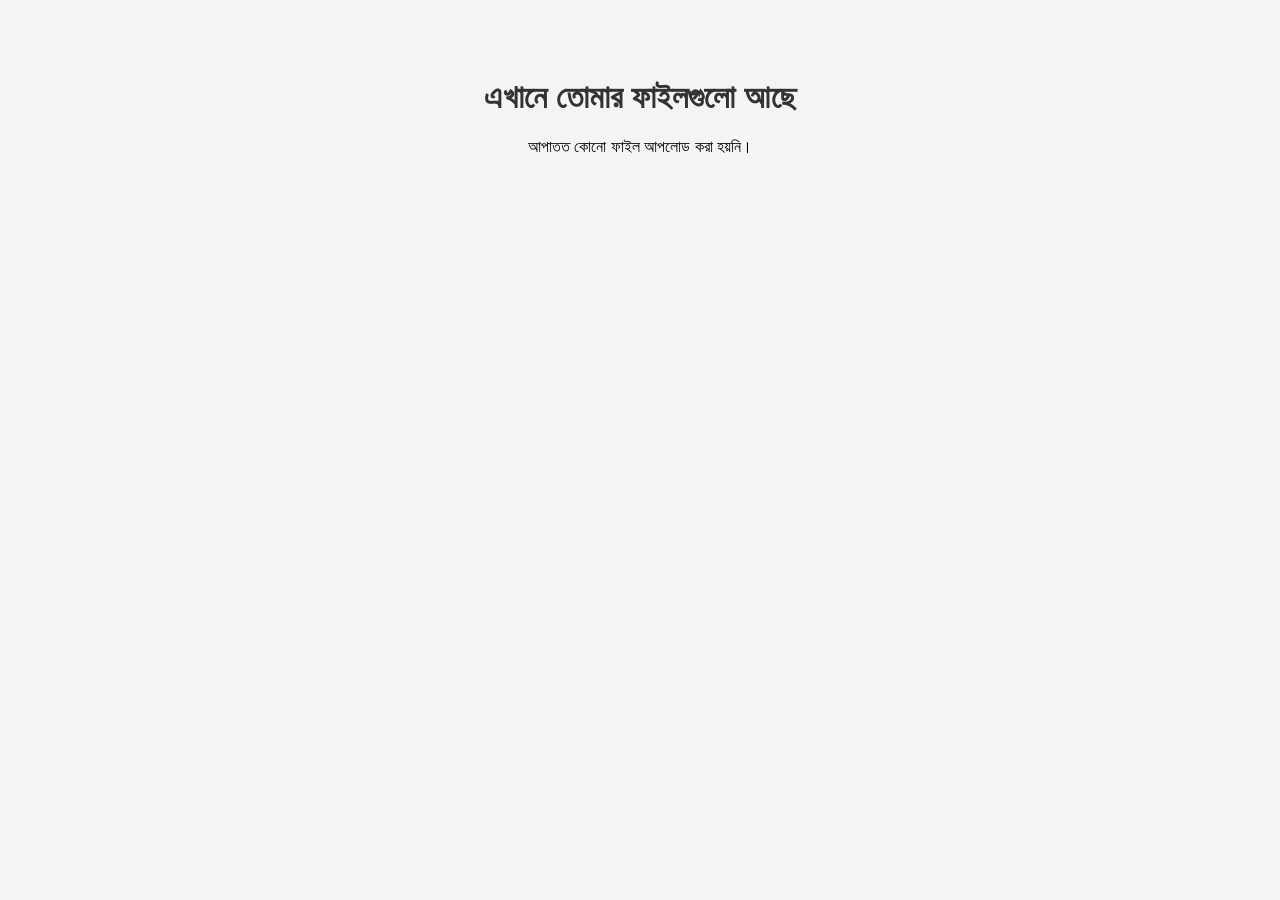
==== files.html @ 2d67b4ad "Create files.html" ====
<!DOCTYPE html>
<html lang="bn">
<head>
    <meta charset="UTF-8">
    <title>আমার ফাইলগুলো</title>
    <style>
        body { font-family: sans-serif; text-align: center; padding: 50px; background: #f4f4f4; }
        h1 { color: #333; }
        .file-list { margin-top: 20px; }
        a { display: block; padding: 10px; font-size: 20px; color: blue; text-decoration: none; }
    </style>
</head>
<body>
    <h1>এখানে তোমার ফাইলগুলো আছে</h1>
    <div class="file-list">
        <p>আপাতত কোনো ফাইল আপলোড করা হয়নি।</p>
    </div>
</body>
</html>
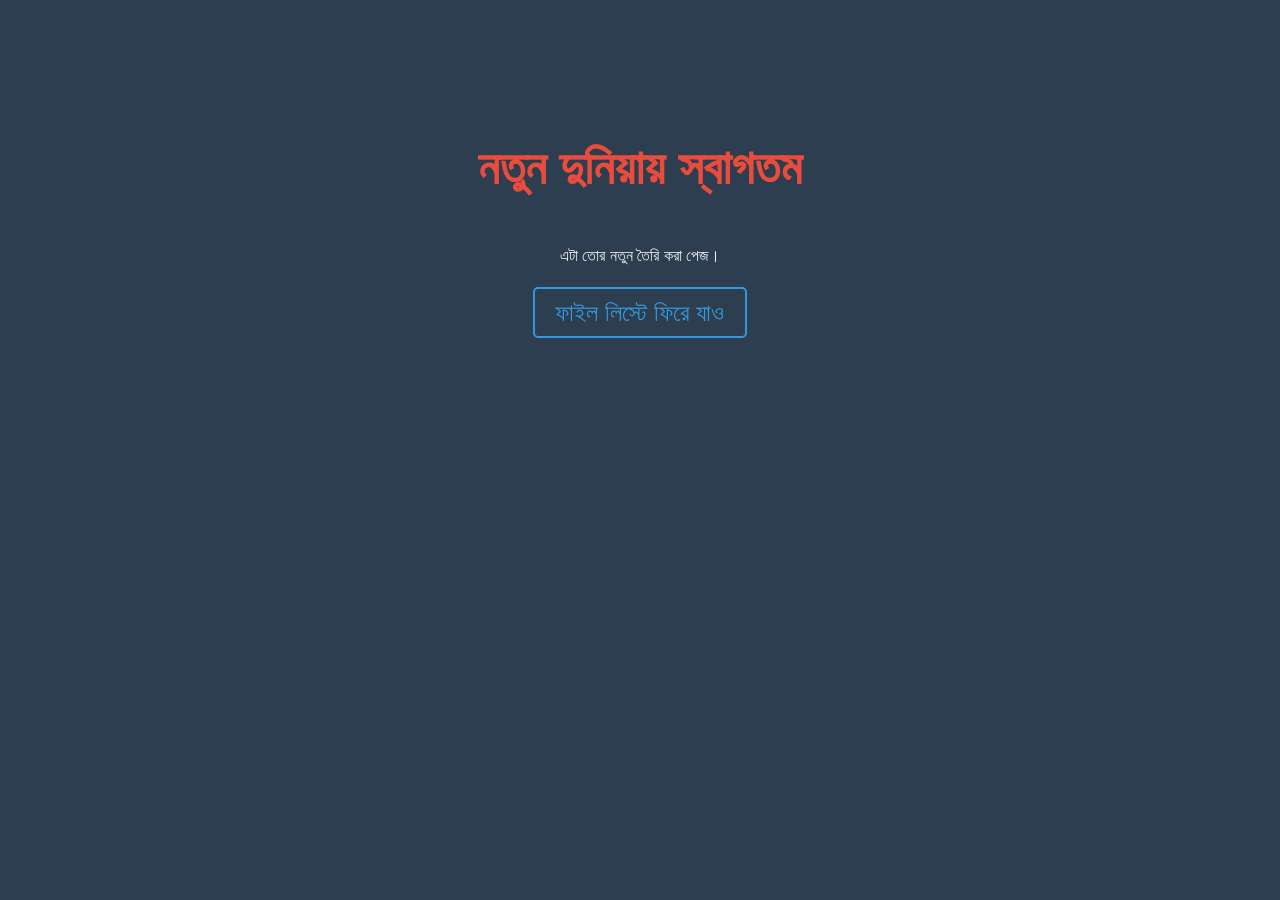
==== commit a49381a9: "Update files.html" ====
--- a/files.html
+++ b/files.html
@@ -2,18 +2,20 @@
 <html lang="bn">
 <head>
     <meta charset="UTF-8">
-    <title>আমার ফাইলগুলো</title>
+    <title>নতুন ফাইল পেজ</title>
     <style>
-        body { font-family: sans-serif; text-align: center; padding: 50px; background: #f4f4f4; }
-        h1 { color: #333; }
-        .file-list { margin-top: 20px; }
-        a { display: block; padding: 10px; font-size: 20px; color: blue; text-decoration: none; }
+        body { font-family: 'Arial', sans-serif; background-color: #2c3e50; color: #ecf0f1; text-align: center; padding-top: 100px; }
+        h1 { font-size: 3em; color: #e74c3c; }
+        .content { margin-top: 50px; }
+        a { color: #3498db; font-size: 24px; text-decoration: none; border: 2px solid #3498db; padding: 10px 20px; border-radius: 5px; }
     </style>
 </head>
 <body>
-    <h1>এখানে তোমার ফাইলগুলো আছে</h1>
-    <div class="file-list">
-        <p>আপাতত কোনো ফাইল আপলোড করা হয়নি।</p>
+    <h1>নতুন দুনিয়ায় স্বাগতম</h1>
+    <div class="content">
+        <p>এটা তোর নতুন তৈরি করা পেজ।</p>
+        <br>
+        <a href="https://arijit782275.github.io/HOST-WEBSITES5/files.html">ফাইল লিস্টে ফিরে যাও</a>
     </div>
 </body>
 </html>
